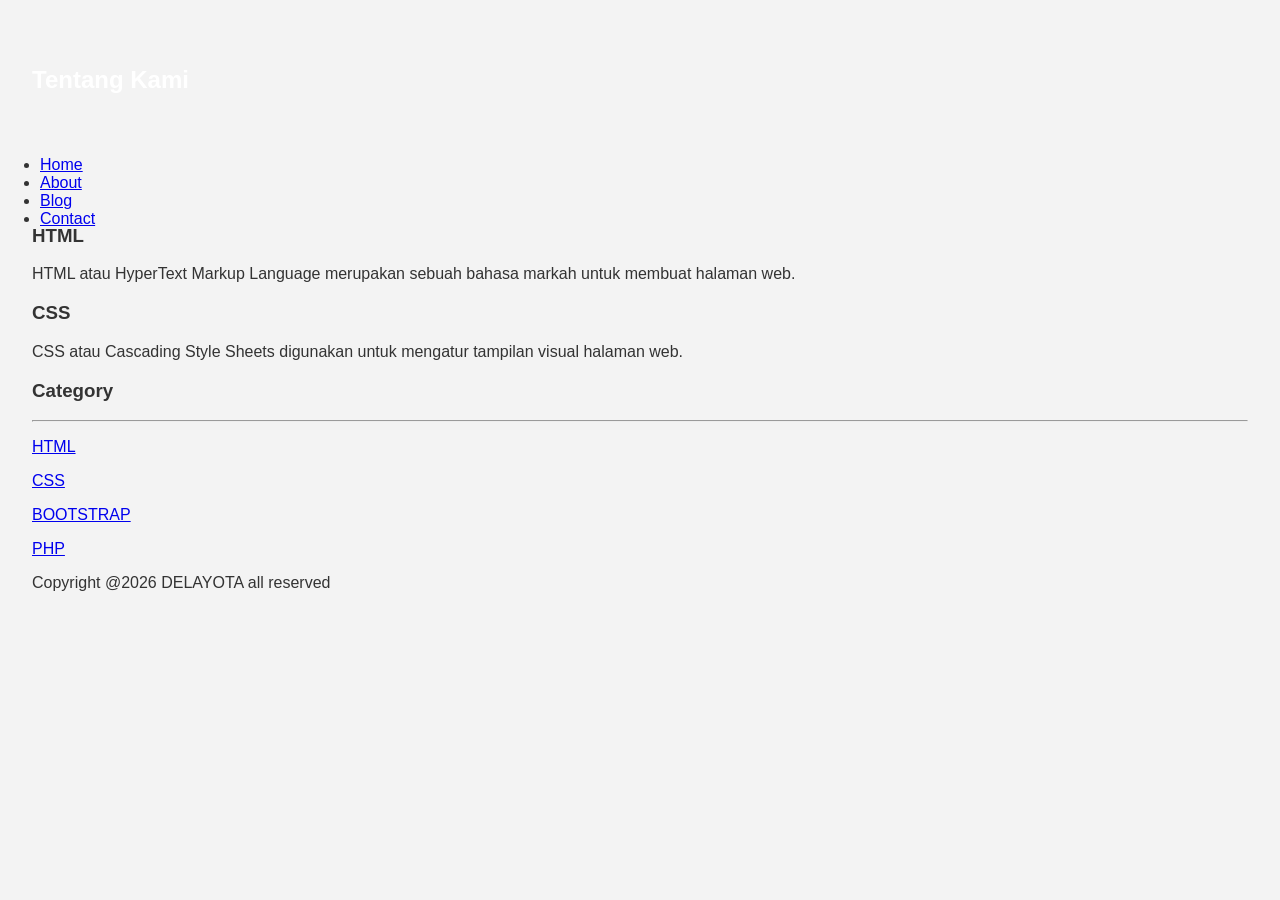
==== about.html @ cba8b62e "Create about.html" ====
<!DOCTYPE html>
<html lang="en">
<head> 
    <meta charset="UTF-8">
    <title>About - Delayota</title>
    <link rel="stylesheet" href="style.css">
</head>
<body>
    <div class="header">
        <div class="jarak">
            <h2>Tentang Kami</h2>
        </div>
    </div>

    <div class="menu">
        <ul>
            <li><a href="index.html">Home</a></li>
            <li><a href="about.html">About</a></li>
            <li><a href="#">Blog</a></li>
            <li><a href="#">Contact</a></li>
        </ul>
    </div>

    <div class="content">
        <div class="jarak">
            <div class="kiri">
                <div class="border">
                    <h3>HTML</h3>
                    <p>HTML atau HyperText Markup Language merupakan sebuah bahasa markah untuk membuat halaman web.</p>
                </div>
                <div class="border">
                    <h3>CSS</h3>
                    <p>CSS atau Cascading Style Sheets digunakan untuk mengatur tampilan visual halaman web.</p>
                </div>
            </div>

            <div class="kanan">
                <h3>Category</h3>
                <hr/>
                <div class="sidebar-links">
                    <p><a href="#" class="undecor">HTML</a></p>
                    <p><a href="#" class="undecor">CSS</a></p>
                    <p><a href="#" class="undecor">BOOTSTRAP</a></p>
                    <p><a href="#" class="undecor">PHP</a></p>
                </div>
            </div>
            <div style="clear: both;"></div>
        </div>
    </div>

    <div class="footer">
        <div class="jarak">
            <p>Copyright @2026 DELAYOTA all reserved</p>
        </div>
    </div>
</body>
</html>
---- style.css ----
body{
    background:#f3f3f3;
    color:#333;
    width:100%;
    font-family:sans-serif;
    margin:0 auto;
}

.header{
    widht:90%;
    margin:auto;
    height:120px;
    line-height:120px;
    backround:#417aa8;
    color:#fff;
}

.jarak{
     padding:0 2pc;
}

.menu{
  backround-color:#417aa8;
  height:50px;
  line-hright:50px;
  position:relative;
  widht:90%;
  margin:0 auto;
  padding:0 auto;
}
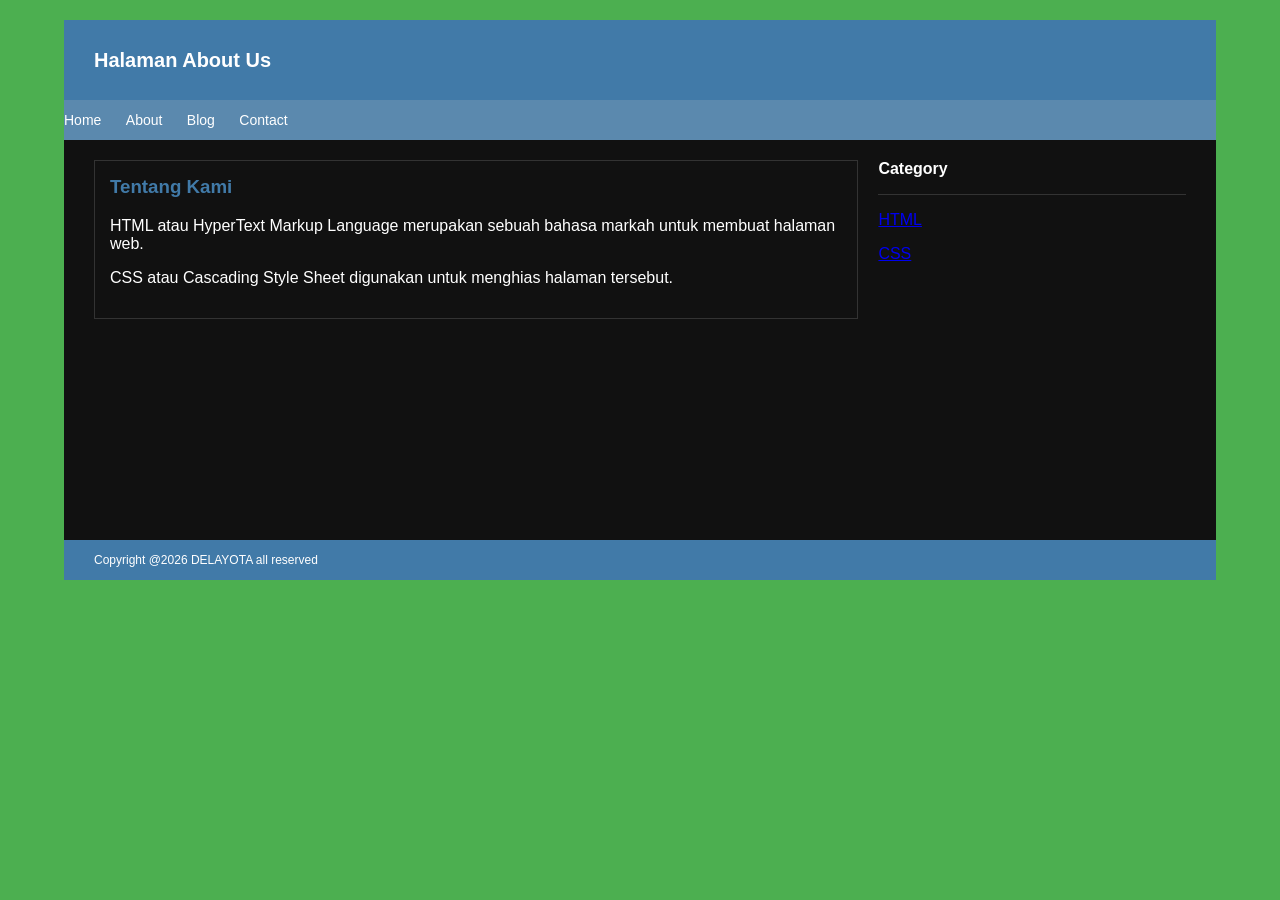
==== commit 7f962b22: "Update about.html" ====
--- a/about.html
+++ b/about.html
@@ -2,13 +2,14 @@
 <html lang="en">
 <head> 
     <meta charset="UTF-8">
-    <title>About - Delayota</title>
+    <title>Delayota - About</title>
     <link rel="stylesheet" href="style.css">
 </head>
 <body>
+
     <div class="header">
         <div class="jarak">
-            <h2>Tentang Kami</h2>
+            <h2>Halaman About Us</h2>
         </div>
     </div>
 
@@ -25,26 +26,19 @@
         <div class="jarak">
             <div class="kiri">
                 <div class="border">
-                    <h3>HTML</h3>
+                    <h3>Tentang Kami</h3>
                     <p>HTML atau HyperText Markup Language merupakan sebuah bahasa markah untuk membuat halaman web.</p>
-                </div>
-                <div class="border">
-                    <h3>CSS</h3>
-                    <p>CSS atau Cascading Style Sheets digunakan untuk mengatur tampilan visual halaman web.</p>
+                    <p>CSS atau Cascading Style Sheet digunakan untuk menghias halaman tersebut.</p>
                 </div>
             </div>
-
+            
             <div class="kanan">
                 <h3>Category</h3>
                 <hr/>
-                <div class="sidebar-links">
-                    <p><a href="#" class="undecor">HTML</a></p>
-                    <p><a href="#" class="undecor">CSS</a></p>
-                    <p><a href="#" class="undecor">BOOTSTRAP</a></p>
-                    <p><a href="#" class="undecor">PHP</a></p>
-                </div>
+                <p><a href="#" class="undecor">HTML</a></p>
+                <p><a href="#" class="undecor">CSS</a></p>
             </div>
-            <div style="clear: both;"></div>
+            <div style="clear:both;"></div>
         </div>
     </div>
 
@@ -53,6 +47,6 @@
             <p>Copyright @2026 DELAYOTA all reserved</p>
         </div>
     </div>
+
 </body>
 </html>
-
--- a/style.css
+++ b/style.css
@@ -1,30 +1,139 @@
-body{
-    background:#f3f3f3;
-    color:#333;
-    width:100%;
-    font-family:sans-serif;
-    margin:0 auto;
+/* Reset Dasar */
+* {
+    box-sizing: border-box;
 }
 
-.header{
-    widht:90%;
-    margin:auto;
-    height:120px;
-    line-height:120px;
-    backround:#417aa8;
-    color:#fff;
+body {
+    background-color: #4caf50; /* Warna hijau latar belakang sesuai gambar */
+    font-family: sans-serif;
+    margin: 0;
+    padding: 20px 0;
 }
 
-.jarak{
-     padding:0 2pc;
+.jarak {
+    padding: 0 30px;
 }
 
-.menu{
-  backround-color:#417aa8;
-  height:50px;
-  line-hright:50px;
-  position:relative;
-  widht:90%;
-  margin:0 auto;
-  padding:0 auto;
+/* Header */
+.header {
+    width: 90%;
+    margin: auto;
+    background-color: #417aa8;
+    color: white;
+    height: 80px;
+    display: flex;
+    align-items: center;
 }
+
+.header h2 {
+    margin: 0;
+    font-size: 20px;
+}
+
+/* Navigasi */
+.menu {
+    width: 90%;
+    margin: auto;
+    background-color: #5b89ae;
+    height: 40px;
+    display: flex;
+    align-items: center;
+}
+
+.menu ul {
+    list-style: none;
+    margin: 0;
+    padding: 0;
+}
+
+.menu ul li {
+    display: inline;
+    margin-right: 20px;
+}
+
+.menu ul li a {
+    color: white;
+    text-decoration: none;
+    font-size: 14px;
+}
+
+/* Konten Utama */
+.content {
+    width: 90%;
+    margin: auto;
+    background-color: #111111; /* Warna hitam konten */
+    color: white;
+    padding: 20px 0;
+    min-height: 400px;
+    overflow: hidden; /* Agar float tidak berantakan */
+}
+
+.kiri {
+    width: 70%;
+    float: left;
+}
+
+.kanan {
+    width: 30%;
+    float: left;
+    padding-left: 20px;
+}
+
+/* Kotak Artikel (Border) */
+.border {
+    border: 1px solid #333;
+    padding: 15px;
+    margin-bottom: 20px;
+}
+
+.border h3 {
+    margin-top: 0;
+    color: #417aa8;
+}
+
+.btn {
+    background: #222;
+    color: #ccc;
+    border: 1px solid #444;
+    padding: 5px 10px;
+    cursor: pointer;
+    font-size: 11px;
+}
+
+/* Sidebar */
+.kanan h3 {
+    margin-top: 0;
+    font-size: 16px;
+}
+
+.kanan hr {
+    border: 0;
+    border-top: 1px solid #333;
+    margin-bottom: 15px;
+}
+
+.sidebar-list p {
+    margin: 8px 0;
+}
+
+.sidebar-list a {
+    color: #417aa8;
+    text-decoration: none;
+    font-size: 13px;
+}
+
+/* Footer */
+.footer {
+    width: 90%;
+    margin: auto;
+    background-color: #417aa8;
+    color: white;
+    height: 40px;
+    display: flex;
+    align-items: center;
+    font-size: 12px;
+}
+
+.footer p {
+    margin: 0;
+}
